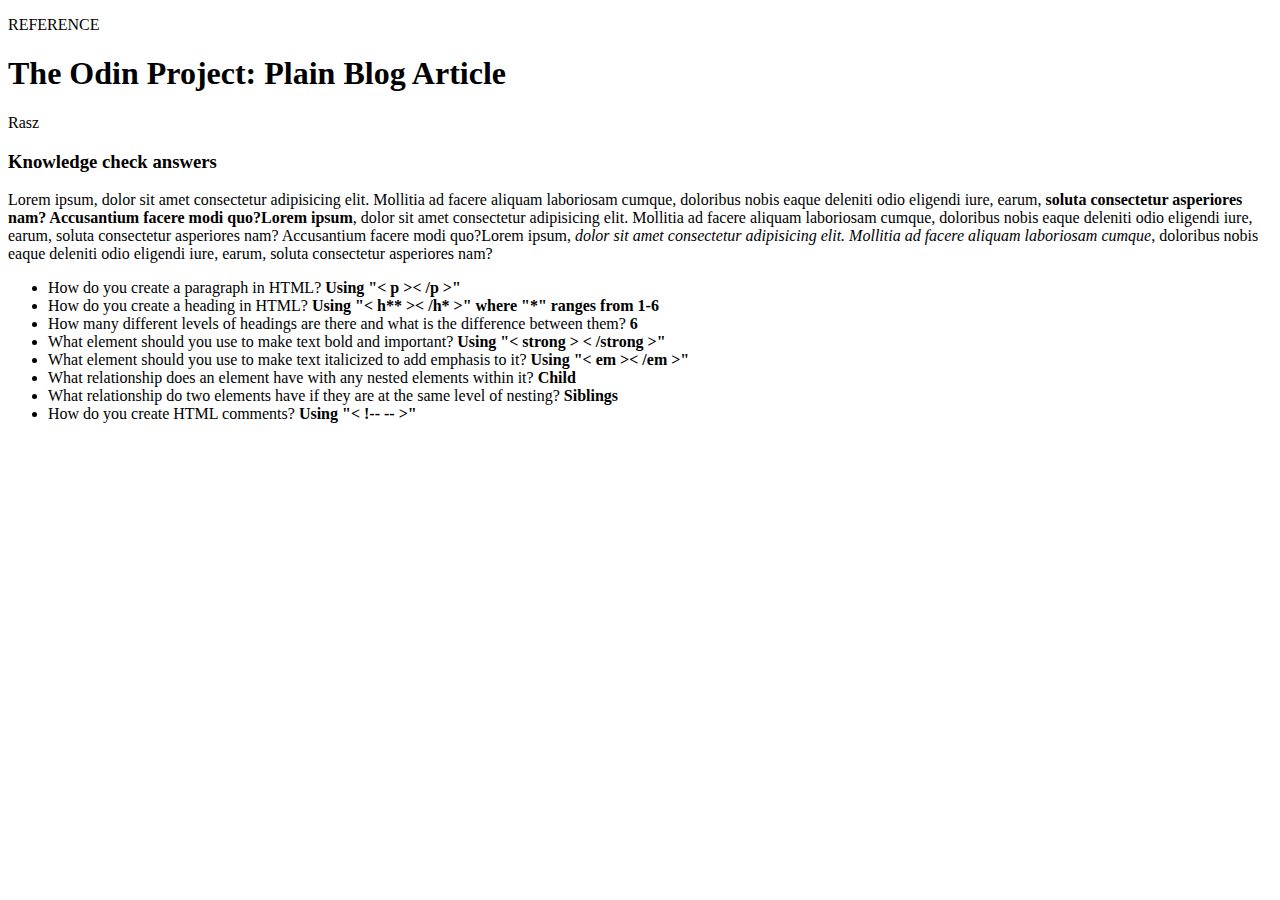
==== blog-article/index.html @ ab3cf980 "initialcommit" ====
<!DOCTYPE html>
<html lang="en">
  <head>
    <meta charset="UTF-8" />
    <meta http-equiv="X-UA-Compatible" content="IE=edge" />
    <meta name="viewport" content="width=device-width, initial-scale=1.0" />
    <title>TOP-Blog-Article</title>
  </head>
  <body>
    <section>
      <p>REFERENCE</p>
      <h1>The Odin Project: Plain Blog Article</h1>
      <p>Rasz</p>
    </section>
    <section>
      <h3>Knowledge check answers</h3>
      <p>
        Lorem ipsum, dolor sit amet consectetur adipisicing elit. Mollitia ad
        facere aliquam laboriosam cumque, doloribus nobis eaque deleniti odio
        eligendi iure, earum,
        <strong>
          soluta consectetur asperiores nam? Accusantium facere modi quo?Lorem
          ipsum</strong
        >, dolor sit amet consectetur adipisicing elit. Mollitia ad facere
        aliquam laboriosam cumque, doloribus nobis eaque deleniti odio eligendi
        iure, earum, soluta consectetur asperiores nam? Accusantium facere modi
        quo?Lorem ipsum,<em>
          dolor sit amet consectetur adipisicing elit. Mollitia ad facere
          aliquam laboriosam cumque</em
        >, doloribus nobis eaque deleniti odio eligendi iure, earum, soluta
        consectetur asperiores nam?
      </p>
      <ul>
        <li>How do you create a paragraph in HTML? <strong>Using "< p >< /p >" </strong></li>
        <li>How do you create a heading in HTML? <strong>Using "< h** >< /h* >" where "*" ranges from 1-6</strong></li>
        <li>
          How many different levels of headings are there and what is the
          difference between them? <strong>6</strong>
        </li>
        <li>What element should you use to make text bold and important? <strong>Using "< strong > < /strong >" </strong></strong></li>
        <li>
          What element should you use to make text italicized to add emphasis to
          it? <strong>Using "< em >< /em >" </strong>
        </li>
        <li>
          What relationship does an element have with any nested elements within
          it? <strong> Child </strong>
        </li>
        <li>
          What relationship do two elements have if they are at the same level
          of nesting? <strong> Siblings </strong>
        </li>
        <li>How do you create HTML comments? <strong> Using "< !-- -- >" </strong></li>
      </ul>
    </section>
  </body>
</html>
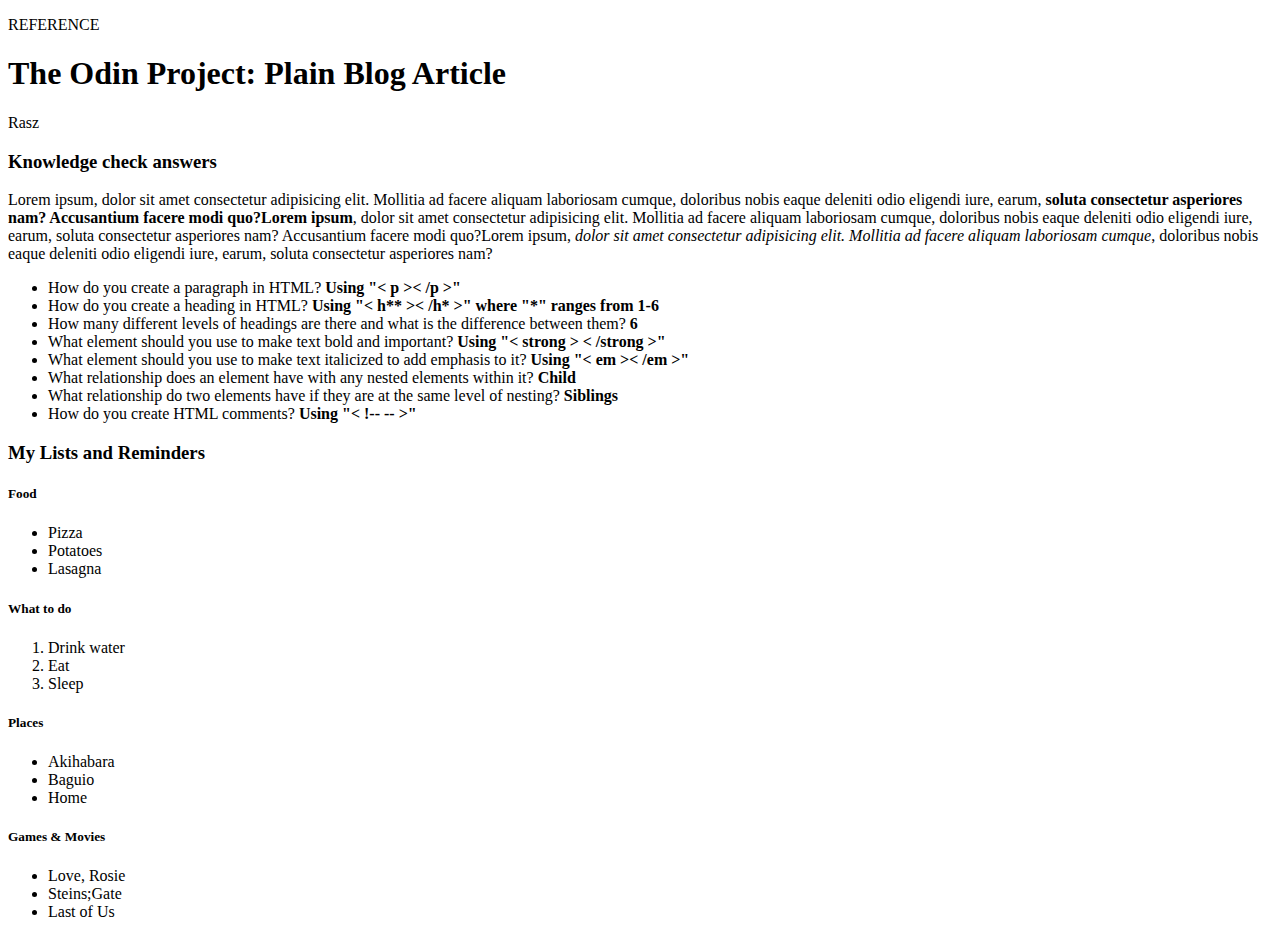
==== commit 54a86264: "finished lists" ====
--- a/blog-article/index.html
+++ b/blog-article/index.html
@@ -53,5 +53,32 @@
         <li>How do you create HTML comments? <strong> Using "< !-- -- >" </strong></li>
       </ul>
     </section>
+    <section>
+      <h3>My Lists and Reminders</h3>
+      <h5>Food</h5>
+      <ul>
+        <li>Pizza</li>
+        <li>Potatoes</li>
+        <li>Lasagna</li>
+      </ul>
+      <h5>What to do</h5>
+      <ol>
+        <li>Drink water</li>
+        <li>Eat</li>
+        <li>Sleep</li>
+      </ol>
+      <h5>Places</h5>
+      <ul>
+        <li>Akihabara</li>
+        <li>Baguio</li>
+        <li>Home</li>
+      </ul>
+      <h5>Games & Movies</h5>
+      <ul>
+        <li>Love, Rosie</li>
+        <li>Steins;Gate</li>
+        <li>Last of Us</li>
+      </ul>
+    </section>
   </body>
 </html>
